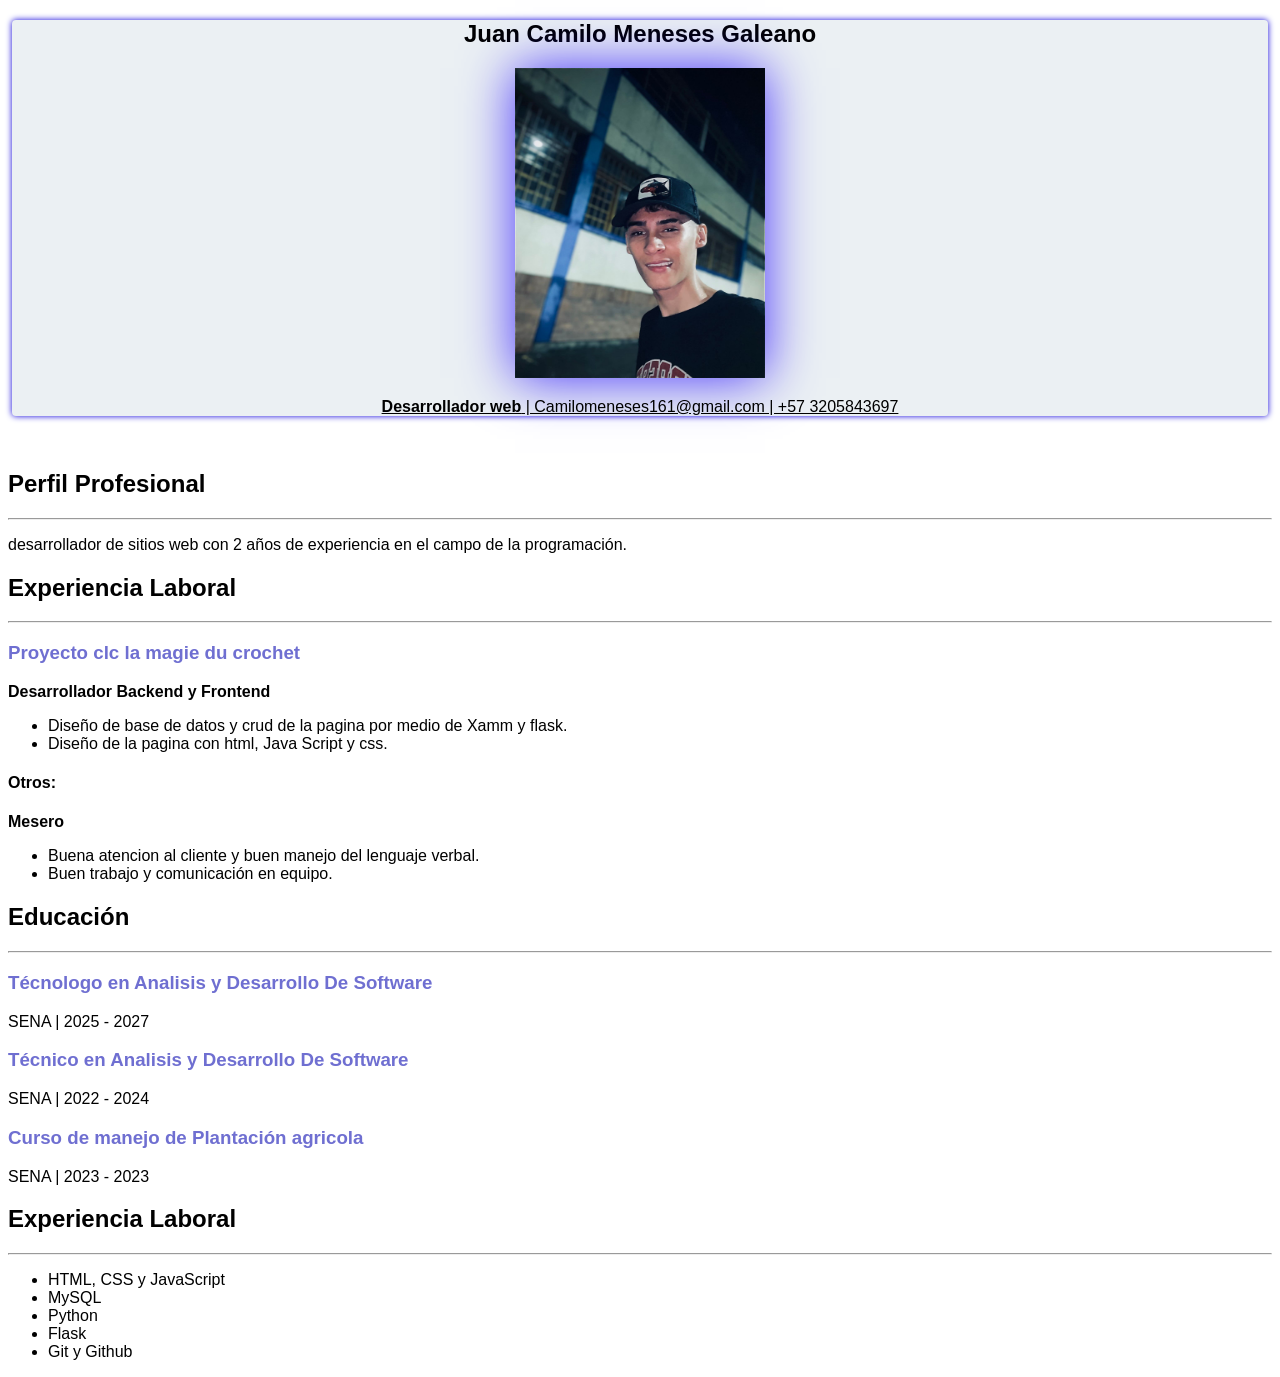
==== index.html @ 87c3fa01 "juan camilo meneses galeano portafolio" ====
<!DOCTYPE html>
<html lang="es">
<head>
    <meta charset="UTF-8">
    <meta name="viewport" content="width=device-width, initial-scale=1.0">
    <title>Hoja de vida</title>
    <meta name="author" content="Juan Camilo Meneses Galeano">
    <link rel="stylesheet" href="index.css">
    <script defer src="https://app.embed.im/snow.js"></script>
</head>
<body>
    <header>
    <center>
    <h2>Juan Camilo Meneses Galeano</h2>
         <img src="../fotoproyecto.jpg" width="250px" height="310px">
    <br/>
         <p class="introduccion">
   <u><strong>Desarrollador web</strong> | Camilomeneses161@gmail.com | +57 3205843697 </u>
    </p>
    </center>
    </header>


    <br/>
    
    <section class="perfil"><h2> Perfil Profesional</h2>
       
        <hr>
        <p>desarrollador de sitios web con 2 años de experiencia en el campo de la programación.</p>


    <h2>Experiencia Laboral</h2>
        <hr>
        <p><h3>Proyecto clc la magie du crochet</h3></p>
        <strong>Desarrollador Backend y Frontend</strong>

        <ul>
            <li>Diseño de base de datos y crud de la pagina por medio de Xamm y flask.</li>
            <li>Diseño de la pagina con html, Java Script y css.</li>
        </ul>
        <h4><strong>Otros:</strong></h4>
        <strong>Mesero</strong>

        <ul>
            <li>Buena atencion al cliente y buen manejo del lenguaje verbal.</li>
            <li>Buen trabajo y comunicación en equipo.</li>
        </ul>


    <h2>Educación</h2>
        <hr>
        <p><h3>Técnologo en Analisis y Desarrollo De Software</h3></p>
        <p>SENA | 2025 - 2027</p>

        <p><h3>Técnico en Analisis y Desarrollo De Software</h3></p>
        <p>SENA | 2022 - 2024</p>

        <p><h3>Curso de manejo de Plantación agricola</h3></p>
        <p>SENA | 2023 - 2023</p>

        <h2>Experiencia Laboral</h2>
        <hr>
        <ul>
            <li>HTML, CSS y JavaScript</li>
            <li>MySQL</li>
            <li>Python</li>
            <li>Flask</li>
            <li>Git y Github</li>
        </ul>
    </section>
</body>
</html>
---- index.css ----
body {
    font-family: 'Arial Narrow Bold', sans-serif;
    background-color: #ffffff;
}


header{
    background-color: #ebf0f3;
    box-shadow: 0 0 6px 0 rgb(15, 0, 218);
    border-radius: 4px;
    margin: 4px;
}

h3{
    color: rgb(111, 111, 209);
}

img{
    box-shadow: 0 0 50px 0 rgba(28, 3, 255, 0.8);
}
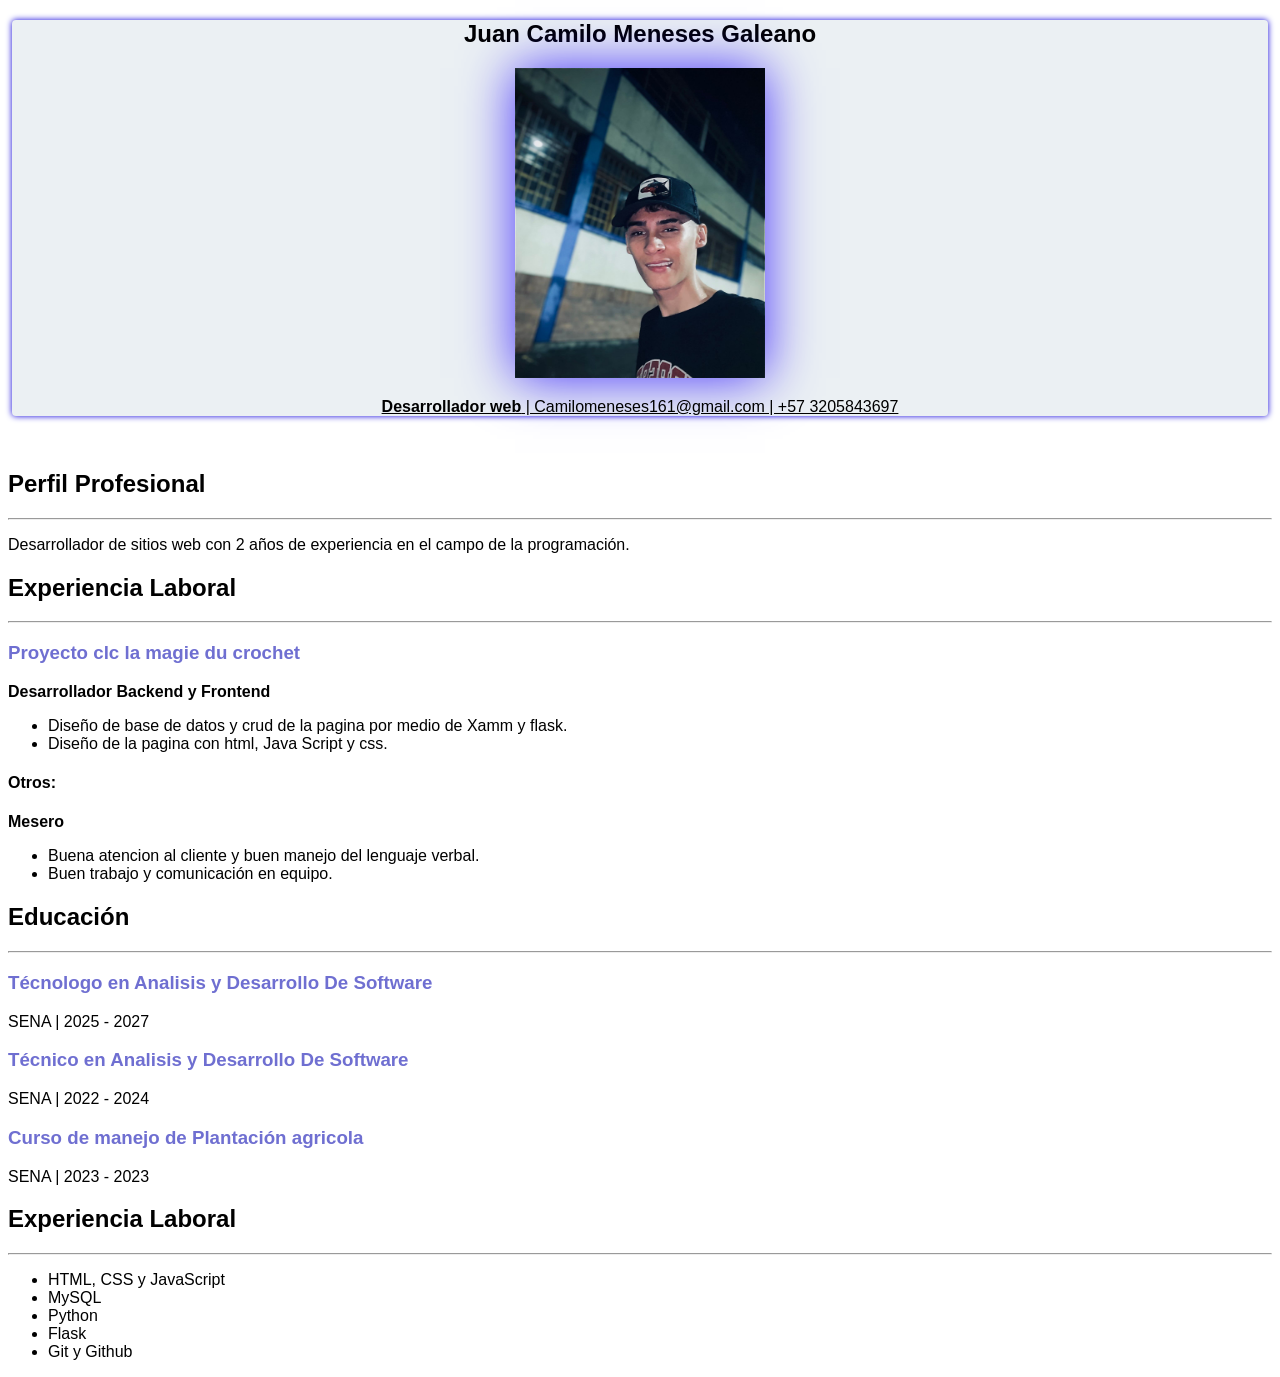
==== commit 437d8a51: "se ha creado el develop y dentro el feature" ====
--- a/index.html
+++ b/index.html
@@ -26,7 +26,7 @@
     <section class="perfil"><h2> Perfil Profesional</h2>
        
         <hr>
-        <p>desarrollador de sitios web con 2 años de experiencia en el campo de la programación.</p>
+        <p>Desarrollador de sitios web con 2 años de experiencia en el campo de la programación.</p>
 
 
     <h2>Experiencia Laboral</h2>
